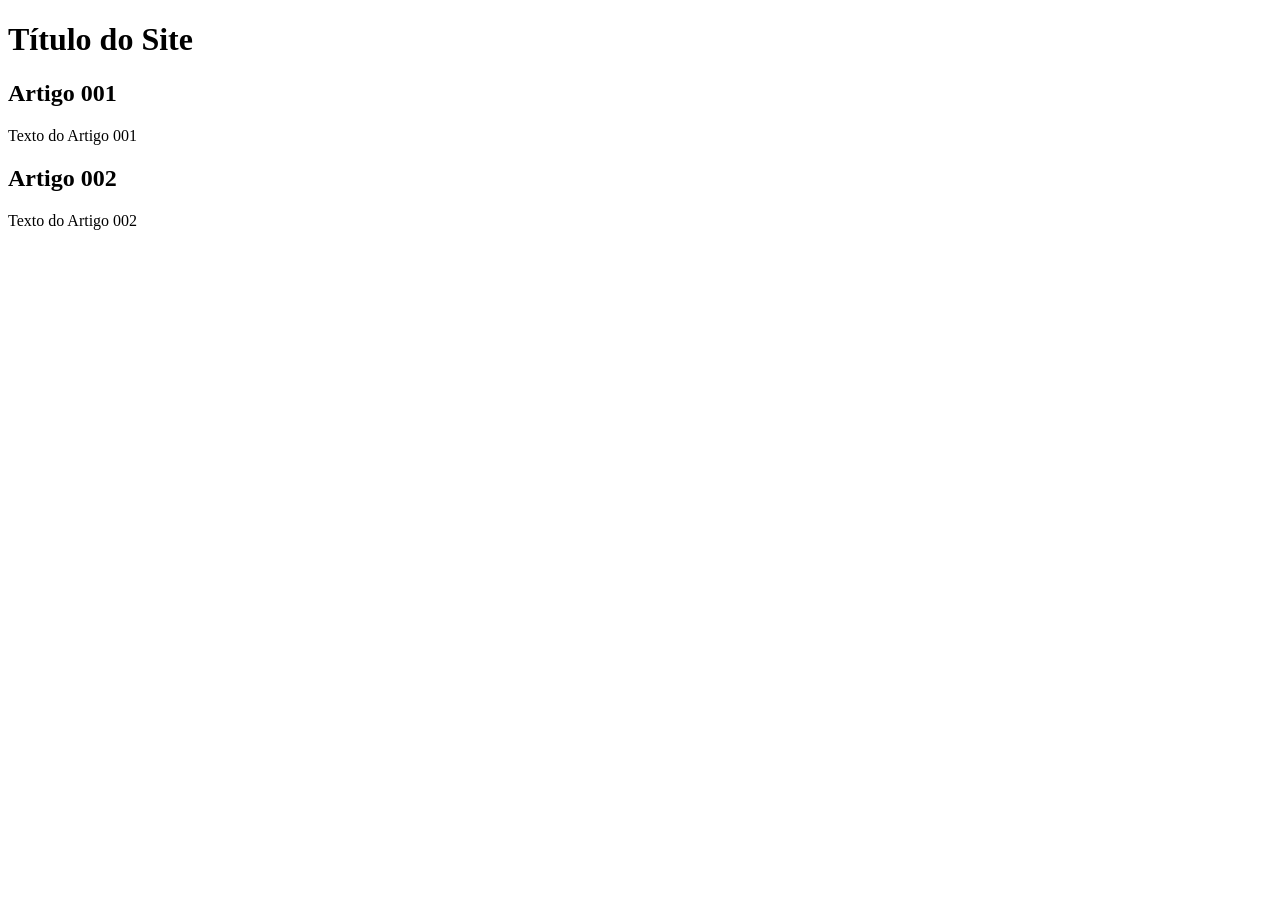
==== index.html @ af69ef5f "add index" ====
<!DOCTYPE html>
<html lang="pt-br">
<head>
    <meta charset="UTF-8">
    <meta name="viewport" content="width=device-width, initial-scale=1.0">
    <title>Título do Site</title>
</head>
<body>
    <main>
        <head>
            <h1>Título do Site</h1>
        </head>
        <article>
            <h2>Artigo 001</h2>
            <p>Texto do Artigo 001</p>
        </article>
        <article>
            <h2>Artigo 002</h2>
            <p>Texto do Artigo 002</p>
        </article>
    </main>
</body>
</html>
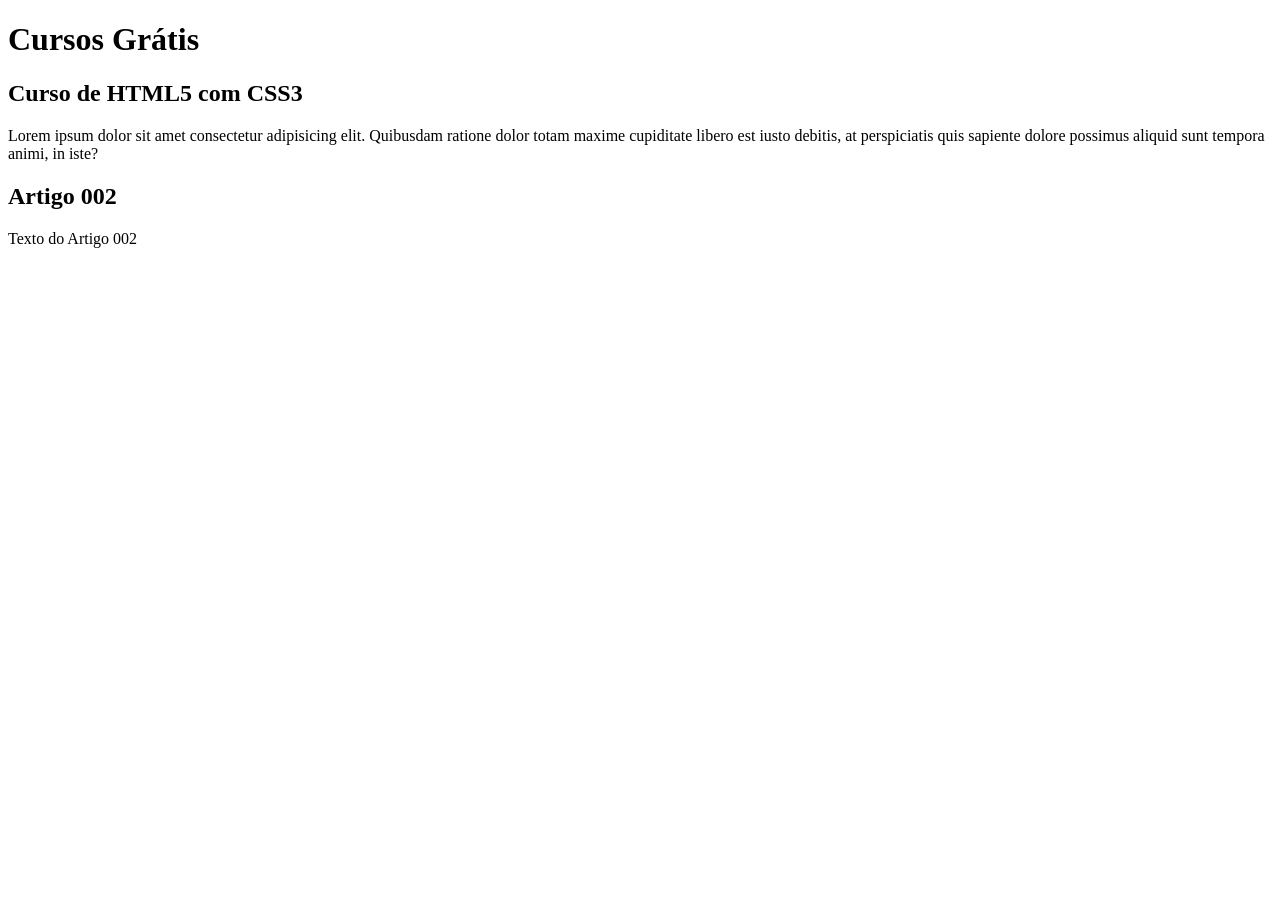
==== commit 14b92804: "comecei a escrever o conteúdo" ====
--- a/index.html
+++ b/index.html
@@ -8,11 +8,11 @@
 <body>
     <main>
         <head>
-            <h1>Título do Site</h1>
+            <h1>Cursos Grátis</h1>
         </head>
         <article>
-            <h2>Artigo 001</h2>
-            <p>Texto do Artigo 001</p>
+            <h2>Curso de HTML5 com CSS3</h2>
+            <p>Lorem ipsum dolor sit amet consectetur adipisicing elit. Quibusdam ratione dolor totam maxime cupiditate libero est iusto debitis, at perspiciatis quis sapiente dolore possimus aliquid sunt tempora animi, in iste?</p>
         </article>
         <article>
             <h2>Artigo 002</h2>
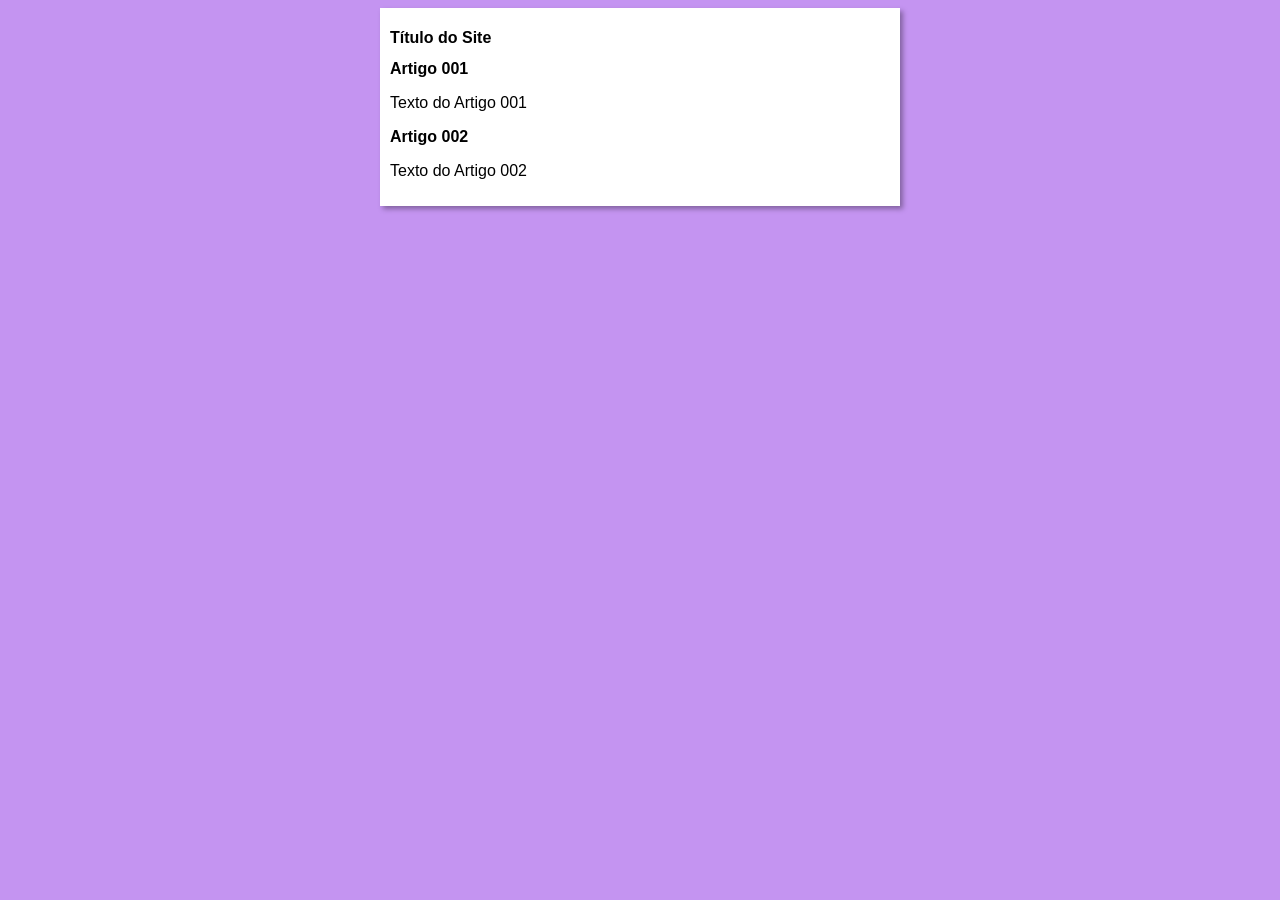
==== commit 20d9859d: "iniciei o desing" ====
--- a/index.html
+++ b/index.html
@@ -4,15 +4,16 @@
     <meta charset="UTF-8">
     <meta name="viewport" content="width=device-width, initial-scale=1.0">
     <title>Título do Site</title>
+    <link rel="stylesheet" href="estilo/style.css">
 </head>
 <body>
     <main>
         <head>
-            <h1>Cursos Grátis</h1>
+            <h1>Título do Site</h1>
         </head>
         <article>
-            <h2>Curso de HTML5 com CSS3</h2>
-            <p>Lorem ipsum dolor sit amet consectetur adipisicing elit. Quibusdam ratione dolor totam maxime cupiditate libero est iusto debitis, at perspiciatis quis sapiente dolore possimus aliquid sunt tempora animi, in iste?</p>
+            <h2>Artigo 001</h2>
+            <p>Texto do Artigo 001</p>
         </article>
         <article>
             <h2>Artigo 002</h2>
--- a/estilo/style.css
+++ b/estilo/style.css
@@ -0,0 +1,16 @@
+* {
+    font-family: Arial, Helvetica, sans-serif;
+    font-size: 16px;
+}
+
+body{
+    background-color: rgb(196, 148, 241);
+}
+
+main{
+    background-color: white;
+    width: 500px;
+    margin: auto;
+    padding: 10px;
+    box-shadow: 3px 3px 5px rgba(0, 0, 0, 0.336);
+}
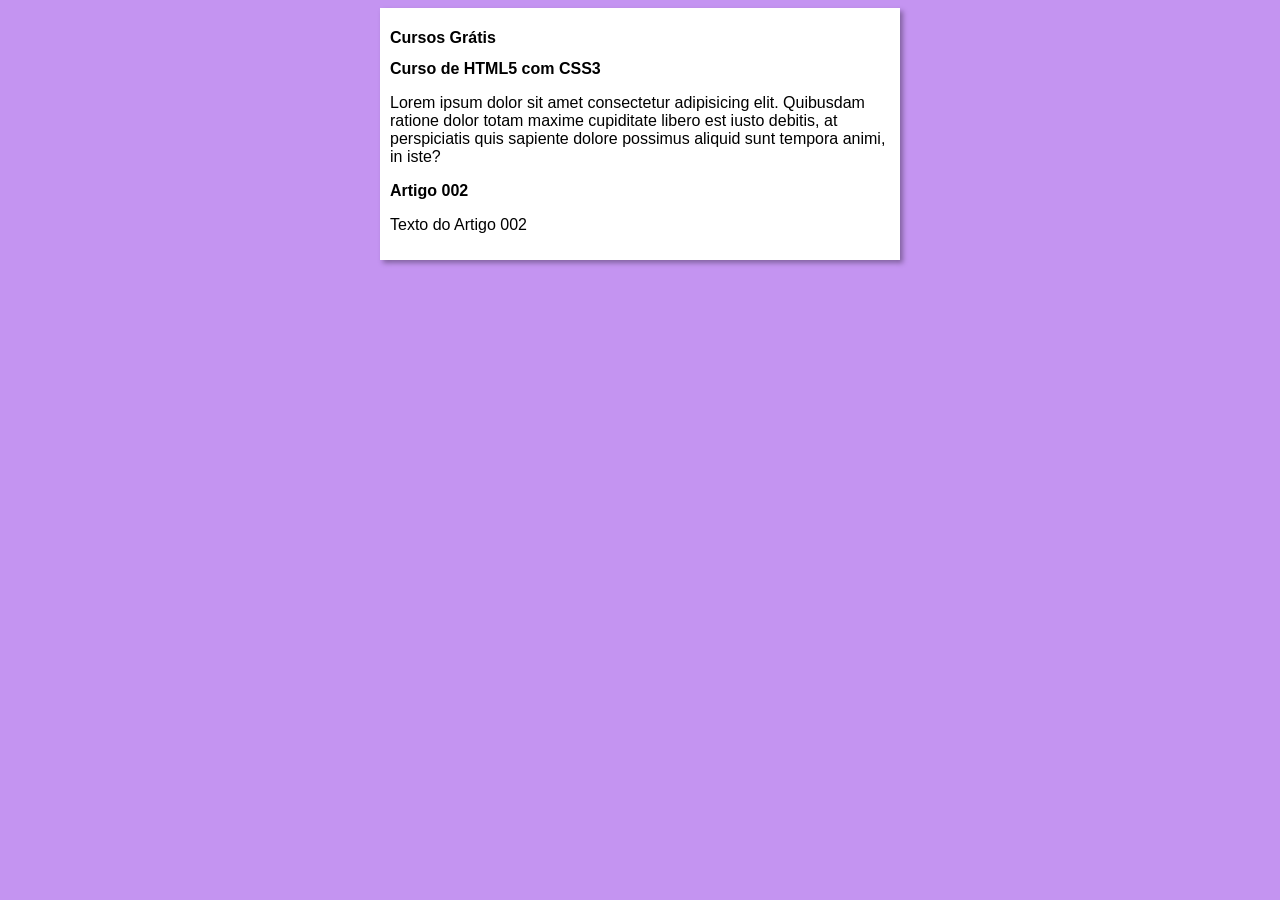
==== commit c6a3756b: "Merge branch 'desing'" ====
--- a/index.html
+++ b/index.html
@@ -9,11 +9,11 @@
 <body>
     <main>
         <head>
-            <h1>Título do Site</h1>
+            <h1>Cursos Grátis</h1>
         </head>
         <article>
-            <h2>Artigo 001</h2>
-            <p>Texto do Artigo 001</p>
+            <h2>Curso de HTML5 com CSS3</h2>
+            <p>Lorem ipsum dolor sit amet consectetur adipisicing elit. Quibusdam ratione dolor totam maxime cupiditate libero est iusto debitis, at perspiciatis quis sapiente dolore possimus aliquid sunt tempora animi, in iste?</p>
         </article>
         <article>
             <h2>Artigo 002</h2>
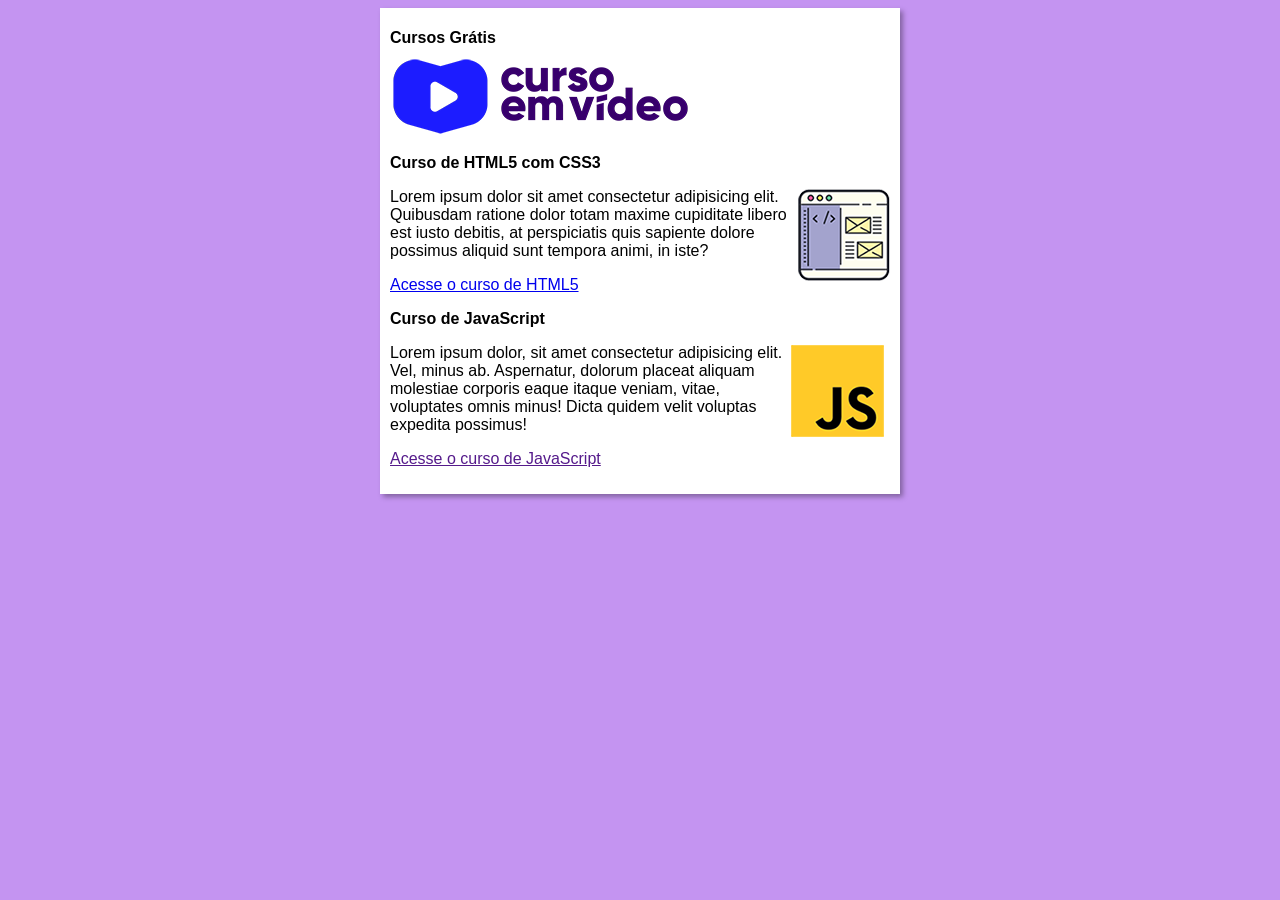
==== commit 5cae389e: "up date html adicionei o conteudo sobre o curso de html" ====
--- a/index.html
+++ b/index.html
@@ -3,21 +3,26 @@
 <head>
     <meta charset="UTF-8">
     <meta name="viewport" content="width=device-width, initial-scale=1.0">
-    <title>Título do Site</title>
+    <title>Curso em Video</title>
     <link rel="stylesheet" href="estilo/style.css">
 </head>
 <body>
     <main>
         <head>
             <h1>Cursos Grátis</h1>
+            <img src="imagens/curso-em-video-cor.png" alt="Curso em Video">
         </head>
         <article>
             <h2>Curso de HTML5 com CSS3</h2>
+            <img class="lado" src="imagens/curso-html-css.png" alt="Curso de HTML">
             <p>Lorem ipsum dolor sit amet consectetur adipisicing elit. Quibusdam ratione dolor totam maxime cupiditate libero est iusto debitis, at perspiciatis quis sapiente dolore possimus aliquid sunt tempora animi, in iste?</p>
+            <p><a href="curso-html.html">Acesse o curso de HTML5</a></p>
         </article>
         <article>
-            <h2>Artigo 002</h2>
-            <p>Texto do Artigo 002</p>
+            <h2>Curso de JavaScript</h2>
+            <img class="lado" src="imagens/curso-javascript.png" alt="Curso de JavaScript">
+            <p>Lorem ipsum dolor, sit amet consectetur adipisicing elit. Vel, minus ab. Aspernatur, dolorum placeat aliquam molestiae corporis eaque itaque veniam, vitae, voluptates omnis minus! Dicta quidem velit voluptas expedita possimus!</p>
+            <p><a href="">Acesse o curso de JavaScript</a></p>
         </article>
     </main>
 </body>
--- a/estilo/style.css
+++ b/estilo/style.css
@@ -13,4 +13,8 @@
     margin: auto;
     padding: 10px;
     box-shadow: 3px 3px 5px rgba(0, 0, 0, 0.336);
+}
+
+img.lado{
+    float: right;
 }
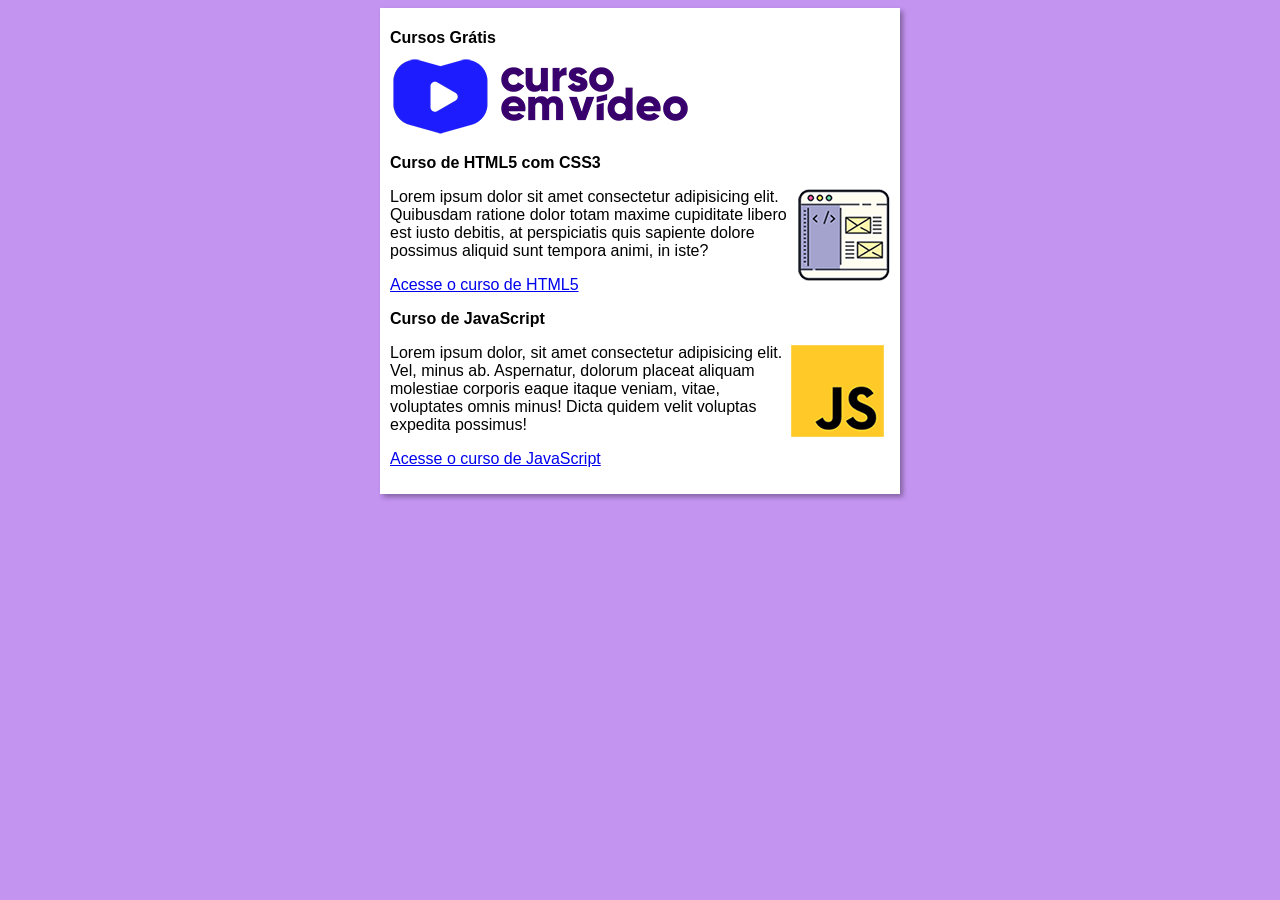
==== commit 7e3db89f: "add js" ====
--- a/index.html
+++ b/index.html
@@ -22,7 +22,7 @@
             <h2>Curso de JavaScript</h2>
             <img class="lado" src="imagens/curso-javascript.png" alt="Curso de JavaScript">
             <p>Lorem ipsum dolor, sit amet consectetur adipisicing elit. Vel, minus ab. Aspernatur, dolorum placeat aliquam molestiae corporis eaque itaque veniam, vitae, voluptates omnis minus! Dicta quidem velit voluptas expedita possimus!</p>
-            <p><a href="">Acesse o curso de JavaScript</a></p>
+            <p><a href="curso-js.html">Acesse o curso de JavaScript</a></p>
         </article>
     </main>
 </body>
